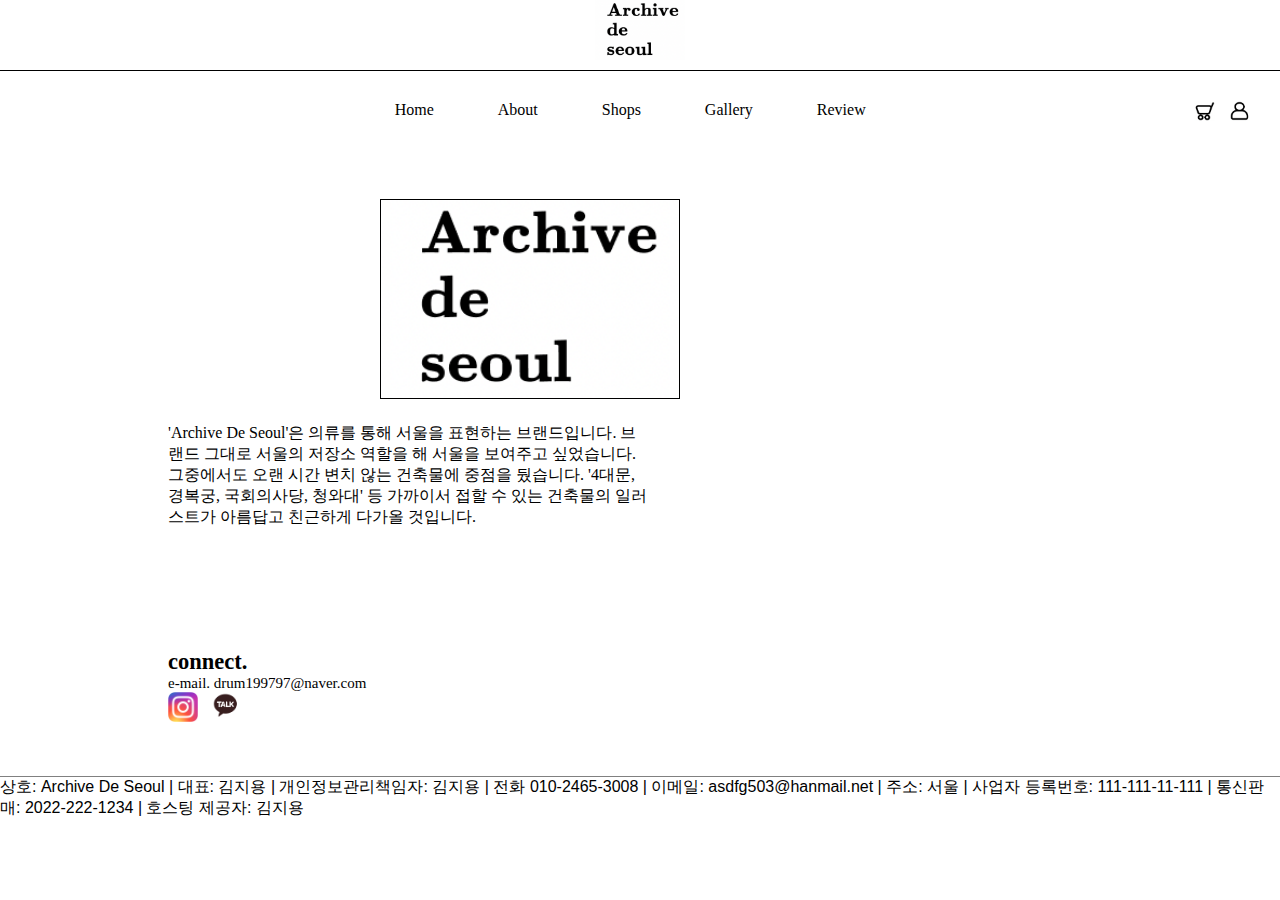
==== about.html @ 725003fa "first commit" ====
<!DOCTYPE html>
<html lang="en">
<head>
  <meta charset="UTF-8">
  <meta http-equiv="X-UA-Compatible" content="IE=edge">
  <meta name="viewport" content="width=device-width, initial-scale=1.0">
  <link rel="stylesheet" href="navigater.css">
  <link rel="stylesheet" href="about.css">
  <title>Archive De Seoul</title>
</head>
<body>
  <header>
    <div class="mainImg"> <img src="./img/navigator_img/logo.png" alt="logo" class="logo"> </div>
    <div class="small_navigater">hamburgur</div>
    <div class="navigater">
      <span id="home"><a href="index.html">Home</a></span>
      <span id="about"><a href="about.html">About</a></span>
      <span id="shops"><a href="#" class="shops_hover">Shops</a>
      <div class="hover_menu">
        <a href="">as</a>
        <a href="">as</a>
        <a href="">as</a>
      </div>
    </span>
      <span id="gallery"><a href="#">Gallery</a></span>
      <span id="review"><a href="#">Review</a></span>
      <span><a href="#"> <img src="./img/navigator_img/myPage.png" alt="my-page" class="myPage"></a></span>
      <span><a href="http://www.naver.com"> <img src="./img/navigator_img/cart.png" alt="cart" class="cart"></a></span>
    </div>
    </header>
    <div class="main_imfor">
    <div class="about_logo"><img src="./img/navigator_img/logo.png" alt="" class="about_logo_archive"></div>
    <div class="text">'Archive De Seoul'은 의류를 통해 서울을 표현하는 브랜드입니다. 브랜드 그대로 서울의 저장소 역할을 해 서울을 보여주고 싶었습니다.
      그중에서도 오랜 시간 변치 않는 건축물에 중점을 뒀습니다. '4대문, 경복궁, 국회의사당, 청와대' 등 가까이서 접할 수 있는 건축물의 일러스트가
      아름답고 친근하게 다가올 것입니다.
      <div class="connect">
        <p><h2>connect.</h2></p>
        <p>e-mail. drum199797@naver.com</p>
        <a href="https://www.instagram.com/a4_yongz/"><img src="./img/about_img/insta_logo.webp" alt="" class="insta_logo"></a>
        <a href="kakao"><img src="./img/about_img/kakao.png" alt="" class="kakao_logo"></a>
      </div>
    </div>
    </div>
  <div class="bottomInfor">
    상호: Archive De Seoul | 대표: 김지용 | 개인정보관리책임자: 김지용 | 전화 010-2465-3008 | 이메일: asdfg503@hanmail.net |
    주소: 서울 | 사업자 등록번호: 111-111-11-111 | 통신판매: 2022-222-1234 | 호스팅 제공자: 김지용
  </div>
</body>
</html>
---- navigater.css ----
@media screen and (min-width:500) {
  .small_navigater{
    display: block;
  }
  .navigater{
    display: none;
  }
  
}


@media screen and (min-width:685px) {
  * {
  padding: 0;
  border: 0;
  margin: 0;
  box-sizing: border-box;
}

.small_navigater{
  display: none;
}

.logo {
  height: 60px;
  display: block;
  margin-left: auto;
  margin-right: auto;
  margin-bottom: 10px;
}

.navigater {
  display: block;
  padding: 30px;
  text-align: center;
  border-top: 1px solid black;
}

#home {
  margin: 30px;
  margin-left: 66px;
}

#home a{
  text-decoration: none; color: black;

}

#home a:visited{
  text-decoration: none; color: black;
}

#home a:hover{
  text-decoration: underline;
}

#about {
  margin: 30px;
}

#about a{
  text-decoration: none; color: black;

}

#about a:visited{
  text-decoration: none; color: black;
}

#about a:hover{
  text-decoration: underline;
}

#shops {
  margin: 30px;
}

#shops a{
  text-decoration: none; color: black;

}

#shops a:visited{
  text-decoration: none; color: black;
}

#shops a:hover{
  text-decoration: underline;
}


#gallery {
  padding: 30px;
}

#gallery a{
  text-decoration: none; color: black;

}

#gallery a:visited{
  text-decoration: none; color: black;
}

#gallery a:hover{
  text-decoration: underline;
}


#review {
  margin: 30px;
}

#review a{
  text-decoration: none; color: black;

}

#review a:visited{
  text-decoration: none; color: black;
}

#review a:hover{
  text-decoration: underline;
}


.myPage{
  height: 20px;
  float: right;
}

.myPage a{
  text-decoration: none; color: black;

}

.myPage a:visited{
  text-decoration: none; color: black;
}

.cart{
  height: 20px;
  padding-right: 15px;
  float: right;
}

.cart a{
  text-decoration: none; color: black;

}

.cart a:visited{
  text-decoration: none; color: black;
}

.navigater a {
  text-align: right;
}

.bottomInfor {
  font-weight: 100;
  font-size: 16px;
  font-family: 'Franklin Gothic Medium', 'Arial Narrow', Arial, sans-serif;
  border-top: 1px gray solid;
}

.hover_menu{
  margin-left: 35%;
  
  display: none;
  position: absolute;
  background-color: #f1f1f1;
  min-width: 150px;
  box-shadow: 0px 8px 16px 0px rgba(0,0,0,0.2);
  z-index: 1;
  align-items: center;
}

.hover_menu a{
  color: black;
  padding: 12px 16px;
  text-decoration: none;
  display: block;
}

.hover_menu a:hover{
  background-color: #ddd;
}

#shops:hover .hover_menu{
  display: block;
}

}
---- about.css ----
.main_imfor {
  width: 100%;
  height: 100%;
  margin: 0px;
  padding: 50px;
}

.about_logo{
  padding-left: 28%;
}

.about_logo_archive {
  border: 1px solid black;
  height: 200px;
  width: 300px;
  align-items: center;
}

.text {
  width: 600px;
  
  font-size: 16px;
padding-top: 20px;
  padding-left: 10%;
}

.connect {
  padding-top: 25%;
  width: 600px;
  font-size: 15px;
}

.insta_logo{
  height: 30px;
  width: auto;
}

.kakao_logo{
  padding-left: 10px;
  height: 30px;
  width: auto;
}
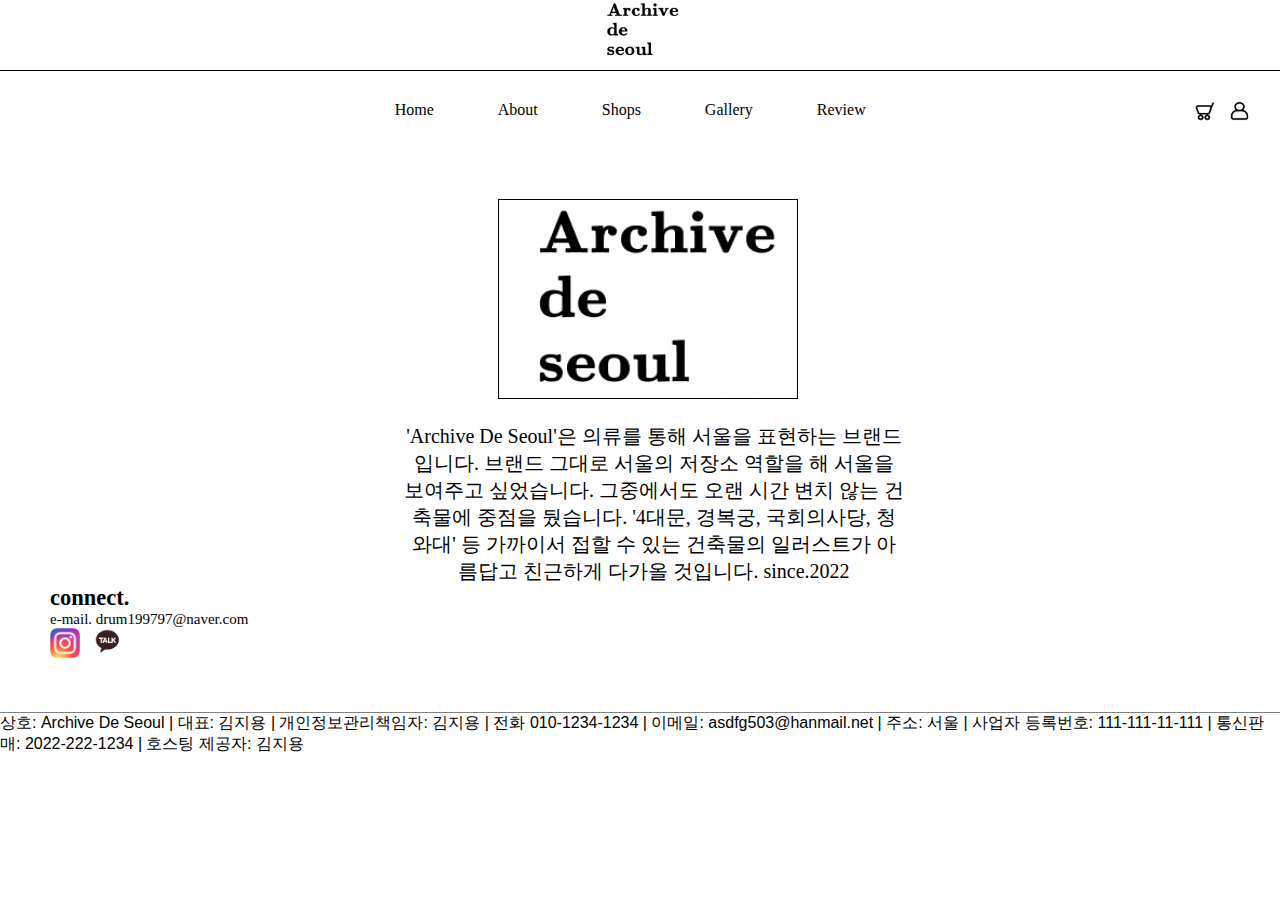
==== commit d65c15cf: "second commit" ====
--- a/about.html
+++ b/about.html
@@ -25,14 +25,14 @@
       <span id="gallery"><a href="#">Gallery</a></span>
       <span id="review"><a href="#">Review</a></span>
       <span><a href="#"> <img src="./img/navigator_img/myPage.png" alt="my-page" class="myPage"></a></span>
-      <span><a href="http://www.naver.com"> <img src="./img/navigator_img/cart.png" alt="cart" class="cart"></a></span>
+      <span><a href="#"> <img src="./img/navigator_img/cart.png" alt="cart" class="cart"></a></span>
     </div>
     </header>
     <div class="main_imfor">
     <div class="about_logo"><img src="./img/navigator_img/logo.png" alt="" class="about_logo_archive"></div>
     <div class="text">'Archive De Seoul'은 의류를 통해 서울을 표현하는 브랜드입니다. 브랜드 그대로 서울의 저장소 역할을 해 서울을 보여주고 싶었습니다.
       그중에서도 오랜 시간 변치 않는 건축물에 중점을 뒀습니다. '4대문, 경복궁, 국회의사당, 청와대' 등 가까이서 접할 수 있는 건축물의 일러스트가
-      아름답고 친근하게 다가올 것입니다.
+      아름답고 친근하게 다가올 것입니다. since.2022</div>
       <div class="connect">
         <p><h2>connect.</h2></p>
         <p>e-mail. drum199797@naver.com</p>
@@ -40,9 +40,8 @@
         <a href="kakao"><img src="./img/about_img/kakao.png" alt="" class="kakao_logo"></a>
       </div>
     </div>
-    </div>
   <div class="bottomInfor">
-    상호: Archive De Seoul | 대표: 김지용 | 개인정보관리책임자: 김지용 | 전화 010-2465-3008 | 이메일: asdfg503@hanmail.net |
+    상호: Archive De Seoul | 대표: 김지용 | 개인정보관리책임자: 김지용 | 전화 010-1234-1234 | 이메일: asdfg503@hanmail.net |
     주소: 서울 | 사업자 등록번호: 111-111-11-111 | 통신판매: 2022-222-1234 | 호스팅 제공자: 김지용
   </div>
 </body>
--- a/navigater.css
+++ b/navigater.css
@@ -1,15 +1,3 @@
-@media screen and (min-width:500) {
-  .small_navigater{
-    display: block;
-  }
-  .navigater{
-    display: none;
-  }
-  
-}
-
-
-@media screen and (min-width:685px) {
   * {
   padding: 0;
   border: 0;
@@ -192,4 +180,3 @@
   display: block;
 }
 
-}--- a/about.css
+++ b/about.css
@@ -1,5 +1,3 @@
-
-
 .main_imfor {
   width: 100%;
   height: 100%;
@@ -7,8 +5,9 @@
   padding: 50px;
 }
 
-.about_logo{
-  padding-left: 28%;
+.about_logo {
+  padding-left: 38%;
+  padding-right: 50%;
 }
 
 .about_logo_archive {
@@ -19,26 +18,27 @@
 }
 
 .text {
-  width: 600px;
-  
-  font-size: 16px;
-padding-top: 20px;
-  padding-left: 10%;
+  text-align: center;
+  width: 500px;
+  font-size: 20px;
+  padding-top: 20px;
+ margin-left: 30%;
+ margin-right: 50%;
 }
 
 .connect {
-  padding-top: 25%;
+  padding-top: 0;
   width: 600px;
   font-size: 15px;
 }
 
-.insta_logo{
+.insta_logo {
   height: 30px;
   width: auto;
 }
 
-.kakao_logo{
+.kakao_logo {
   padding-left: 10px;
   height: 30px;
   width: auto;
-}
+}